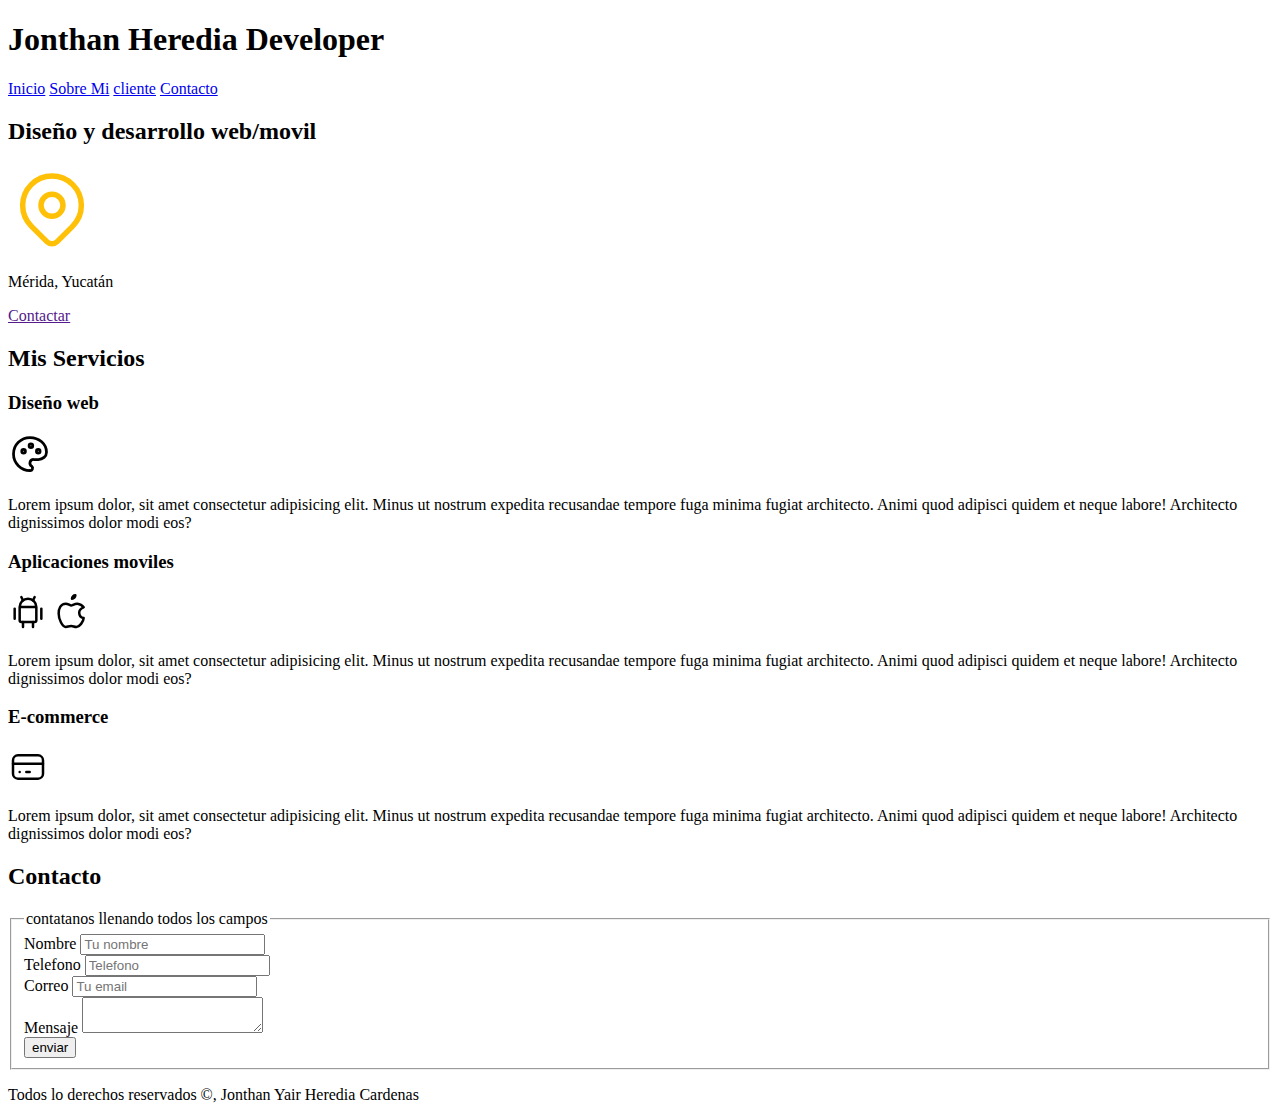
==== index.html @ 62547fd3 "new file:   CSS/styles.css 	renamed:    CSS/index.html -> index.html" ====
<!DOCTYPE html>
<html lang="es">
<head>
    <meta charset="UTF-8">
    <meta name="viewport" content="width=device-width, initial-scale=1.0">
    <link rel="preload" href="css/styles.css" as="styles">
    <link rel="stylesheet" href="css/styles.css">
    <title>Document</title>
</head>
<body>


    <header>
      <h1 class="titulo"> Jonthan Heredia <span>Developer</span> </h1>
    </header>

    <nav>
        <a href="#">Inicio</a>
        <a href="#">Sobre Mi</a>
        <a href="#">cliente</a>
        <a href="#">Contacto</a>
    </nav>

    <section>
      <h2>Diseño y desarrollo web/movil</h2>
      <svg xmlns="http://www.w3.org/2000/svg" class="icon icon-tabler icon-tabler-map-pin" width="88" height="88" viewBox="0 0 24 24" stroke-width="1.5" stroke="#ffc107" fill="none" stroke-linecap="round" stroke-linejoin="round">
        <path stroke="none" d="M0 0h24v24H0z" fill="none"/>
        <path d="M9 11a3 3 0 1 0 6 0a3 3 0 0 0 -6 0" />
        <path d="M17.657 16.657l-4.243 4.243a2 2 0 0 1 -2.827 0l-4.244 -4.243a8 8 0 1 1 11.314 0z" />
      </svg>
      <p>Mérida, Yucatán</p>

      <a href="">Contactar</a>
    </section>

    <Main>

      <h2>Mis Servicios</h2>

     <section>
       <h3>Diseño web</h3>

       <svg xmlns="http://www.w3.org/2000/svg" class="icon icon-tabler icon-tabler-palette" width="44" height="44" viewBox="0 0 24 24" stroke-width="1.5" stroke="#000000" fill="none" stroke-linecap="round" stroke-linejoin="round">
        <path stroke="none" d="M0 0h24v24H0z" fill="none"/>
        <path d="M12 21a9 9 0 0 1 0 -18c4.97 0 9 3.582 9 8c0 1.06 -.474 2.078 -1.318 2.828c-.844 .75 -1.989 1.172 -3.182 1.172h-2.5a2 2 0 0 0 -1 3.75a1.3 1.3 0 0 1 -1 2.25" />
        <path d="M8.5 10.5m-1 0a1 1 0 1 0 2 0a1 1 0 1 0 -2 0" />
        <path d="M12.5 7.5m-1 0a1 1 0 1 0 2 0a1 1 0 1 0 -2 0" />
        <path d="M16.5 10.5m-1 0a1 1 0 1 0 2 0a1 1 0 1 0 -2 0" />
      </svg>

       <p>Lorem ipsum dolor, sit amet consectetur adipisicing elit. Minus ut nostrum expedita recusandae tempore fuga minima fugiat architecto. Animi quod adipisci quidem et neque labore! Architecto dignissimos dolor modi eos?</p>
     </section>

     <section>
       <h3>Aplicaciones moviles</h3>

       <svg xmlns="http://www.w3.org/2000/svg" class="icon icon-tabler icon-tabler-brand-android" width="40" height="40" viewBox="0 0 24 24" stroke-width="1.5" stroke="#000000" fill="none" stroke-linecap="round" stroke-linejoin="round">
        <path stroke="none" d="M0 0h24v24H0z" fill="none"/>
        <path d="M4 10l0 6" />
        <path d="M20 10l0 6" />
        <path d="M7 9h10v8a1 1 0 0 1 -1 1h-8a1 1 0 0 1 -1 -1v-8a5 5 0 0 1 10 0" />
        <path d="M8 3l1 2" />
        <path d="M16 3l-1 2" />
        <path d="M9 18l0 3" />
        <path d="M15 18l0 3" />
      </svg>

      <svg xmlns="http://www.w3.org/2000/svg" class="icon icon-tabler icon-tabler-brand-apple" width="40" height="40" viewBox="0 0 24 24" stroke-width="1.5" stroke="#000000" fill="none" stroke-linecap="round" stroke-linejoin="round">
        <path stroke="none" d="M0 0h24v24H0z" fill="none"/>
        <path d="M8.286 7.008c-3.216 0 -4.286 3.23 -4.286 5.92c0 3.229 2.143 8.072 4.286 8.072c1.165 -.05 1.799 -.538 3.214 -.538c1.406 0 1.607 .538 3.214 .538s4.286 -3.229 4.286 -5.381c-.03 -.011 -2.649 -.434 -2.679 -3.23c-.02 -2.335 2.589 -3.179 2.679 -3.228c-1.096 -1.606 -3.162 -2.113 -3.75 -2.153c-1.535 -.12 -3.032 1.077 -3.75 1.077c-.729 0 -2.036 -1.077 -3.214 -1.077z" />
        <path d="M12 4a2 2 0 0 0 2 -2a2 2 0 0 0 -2 2" />
      </svg>

       <p>Lorem ipsum dolor, sit amet consectetur adipisicing elit. Minus ut nostrum expedita recusandae tempore fuga minima fugiat architecto. Animi quod adipisci quidem et neque labore! Architecto dignissimos dolor modi eos?</p>
     </section>

     <section>
       <h3>E-commerce</h3>

       <svg xmlns="http://www.w3.org/2000/svg" class="icon icon-tabler icon-tabler-credit-card" width="40" height="40" viewBox="0 0 24 24" stroke-width="1.5" stroke="#000000" fill="none" stroke-linecap="round" stroke-linejoin="round">
        <path stroke="none" d="M0 0h24v24H0z" fill="none"/>
        <path d="M3 5m0 3a3 3 0 0 1 3 -3h12a3 3 0 0 1 3 3v8a3 3 0 0 1 -3 3h-12a3 3 0 0 1 -3 -3z" />
        <path d="M3 10l18 0" />
        <path d="M7 15l.01 0" />
        <path d="M11 15l2 0" />
      </svg>

       <p>Lorem ipsum dolor, sit amet consectetur adipisicing elit. Minus ut nostrum expedita recusandae tempore fuga minima fugiat architecto. Animi quod adipisci quidem et neque labore! Architecto dignissimos dolor modi eos?</p>
     </section>

  </Main>

    <section>
        <h2>Contacto</h2>

        <form >
          <fieldset>
            <legend>contatanos llenando todos los campos</legend>
            <div>
                <label>Nombre</label>
                <input type="text"placeholder="Tu nombre">
            </div>
            <div>
                <label >Telefono</label>
                <input type="tel" placeholder="Telefono">
            </div>
            <div>
                <label >Correo</label>
                <input type="email" placeholder="Tu email">
            </div>
            <div>
                <label >Mensaje</label>
                <textarea ></textarea>
            </div>
            <div>
                <input type="submit" value="enviar">
            </div>
          </fieldset>

        </form>

    </section>

  <footer>
    <p>Todos lo derechos reservados ©, Jonthan Yair Heredia Cardenas  </p>
  </footer>

</body>
</html>
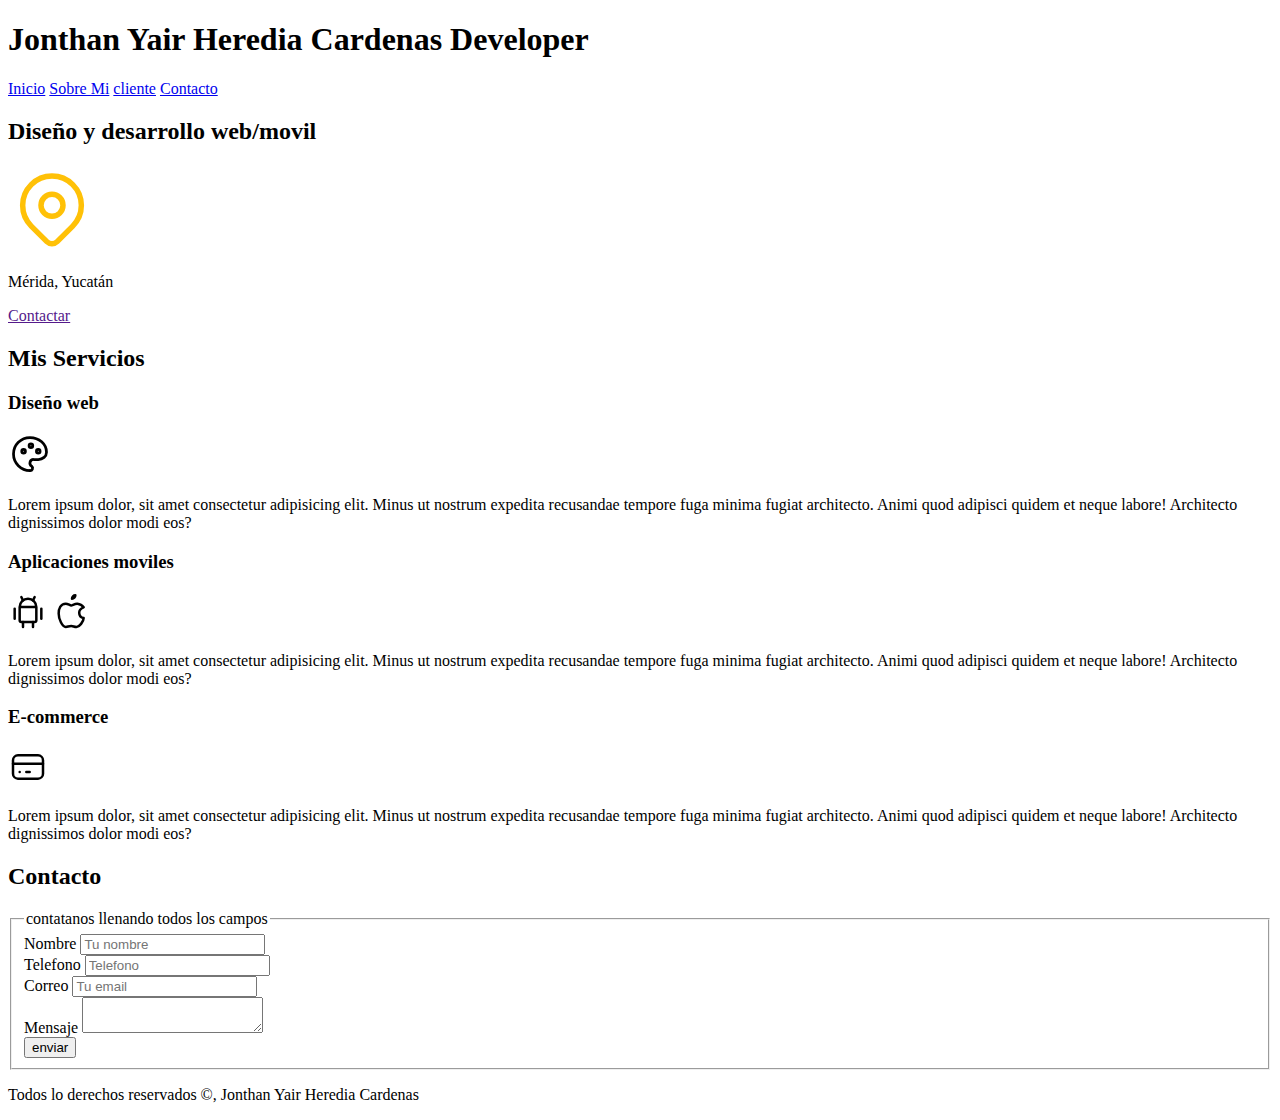
==== commit b581fce8: "Seañadio la inicio de la hoja de estilos" ====
--- a/index.html
+++ b/index.html
@@ -11,7 +11,7 @@
 
 
     <header>
-      <h1 class="titulo"> Jonthan Heredia <span>Developer</span> </h1>
+      <h1 class="titulo"> Jonthan Yair Heredia Cardenas <span> Developer </span> </h1>
     </header>
 
     <nav>
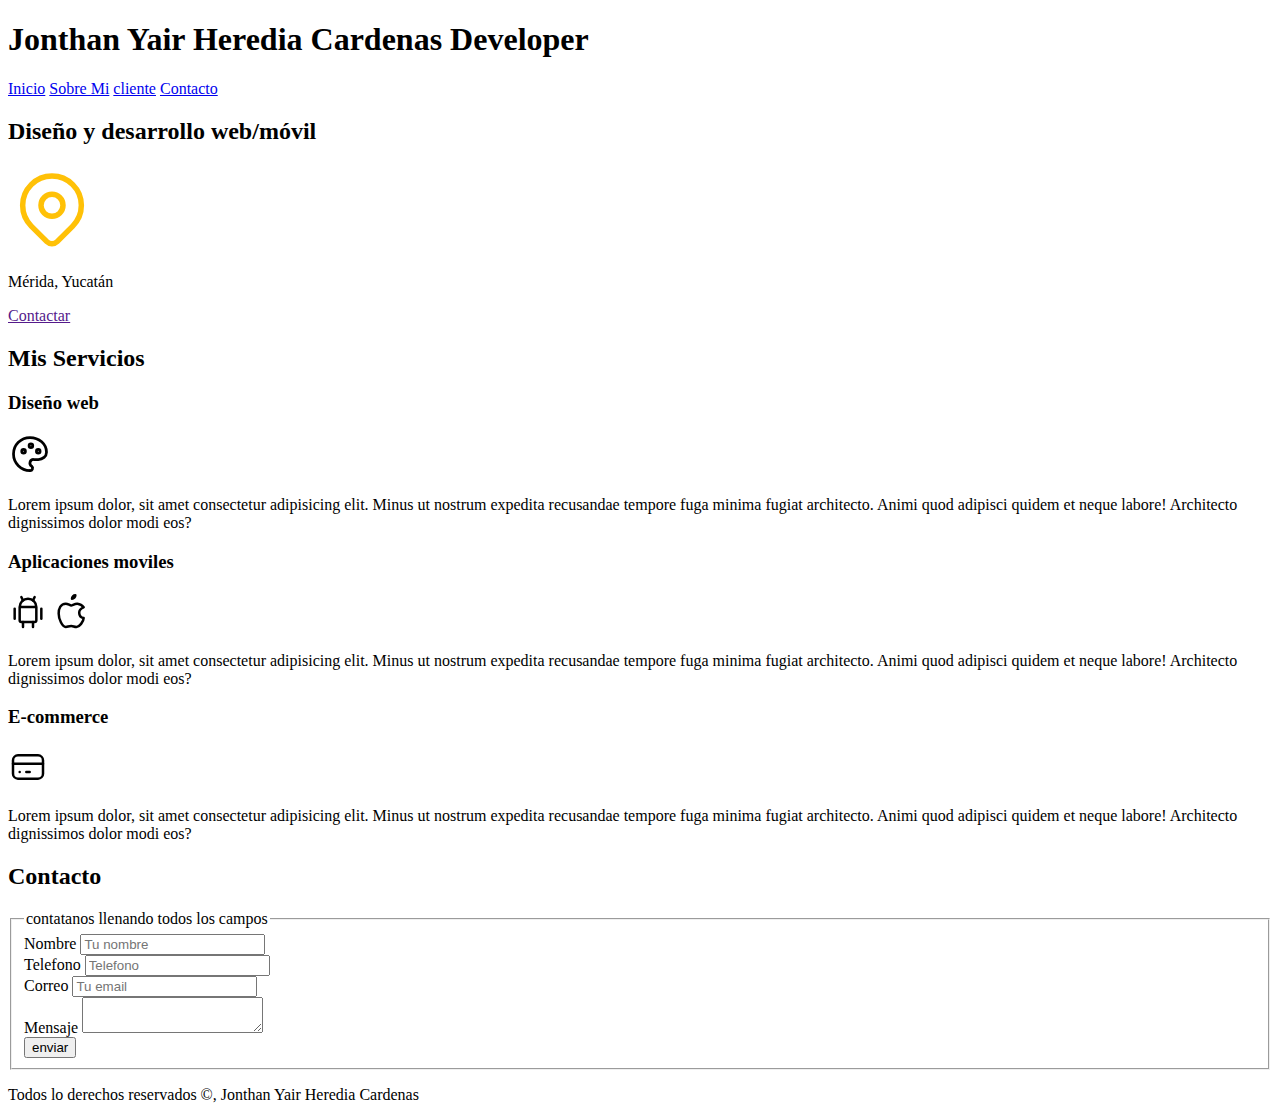
==== commit f4e24a5c: "Iniciando el hero" ====
--- a/index.html
+++ b/index.html
@@ -3,8 +3,20 @@
 <head>
     <meta charset="UTF-8">
     <meta name="viewport" content="width=device-width, initial-scale=1.0">
-    <link rel="preload" href="css/styles.css" as="styles">
+    
+    <!--Agregar normalize PRIMERO-->
+    <link rel="preload" href="css/normalize.css" as="style">
+    <link rel="stylesheet" href="css/normalize.css">
+     
+    <!--agregar importacion de Google fonts-->
+    <link rel="preconnect" href="https://fonts.googleapis.com">
+    <link rel="preconnect" href="https://fonts.gstatic.com" crossorigin>
+    <link href="https://fonts.googleapis.com/css2?family=Krub:wght@400;700&display=swap" rel="stylesheet">
+
+    <!--enlece a css -->
+    <link rel="preload" href="css/styles.css" as="style">
     <link rel="stylesheet" href="css/styles.css">
+    
     <title>Document</title>
 </head>
 <body>
@@ -14,24 +26,31 @@
       <h1 class="titulo"> Jonthan Yair Heredia Cardenas <span> Developer </span> </h1>
     </header>
 
-    <nav>
+    <div class="nav-bg">
+     <nav class="navegacion-principal contenedor" >
         <a href="#">Inicio</a>
         <a href="#">Sobre Mi</a>
         <a href="#">cliente</a>
         <a href="#">Contacto</a>
-    </nav>
+     </nav>
+    </div>
+    
+    <section class="hero">
+      <div class="contenedor-hero">
+      <h2 class="titulo" > Diseño y desarrollo web/móvil</h2>
+      <div class="ubicacion">
+            <svg xmlns="http://www.w3.org/2000/svg" class="icon icon-tabler icon-tabler-map-pin" width="88" height="88" viewBox="0 0 24 24" stroke-width="1.5" stroke="#ffc107" fill="none" stroke-linecap="round" stroke-linejoin="round">
+              <path stroke="none" d="M0 0h24v24H0z" fill="none"/>
+              <path d="M9 11a3 3 0 1 0 6 0a3 3 0 0 0 -6 0" />
+              <path d="M17.657 16.657l-4.243 4.243a2 2 0 0 1 -2.827 0l-4.244 -4.243a8 8 0 1 1 11.314 0z" />
+            </svg>
+      <p>Mérida, Yucatán</p>
+     </div>
 
-    <section>
-      <h2>Diseño y desarrollo web/movil</h2>
-      <svg xmlns="http://www.w3.org/2000/svg" class="icon icon-tabler icon-tabler-map-pin" width="88" height="88" viewBox="0 0 24 24" stroke-width="1.5" stroke="#ffc107" fill="none" stroke-linecap="round" stroke-linejoin="round">
-        <path stroke="none" d="M0 0h24v24H0z" fill="none"/>
-        <path d="M9 11a3 3 0 1 0 6 0a3 3 0 0 0 -6 0" />
-        <path d="M17.657 16.657l-4.243 4.243a2 2 0 0 1 -2.827 0l-4.244 -4.243a8 8 0 1 1 11.314 0z" />
-      </svg>
-      <p>Mérida, Yucatán</p>
-
-      <a href="">Contactar</a>
-    </section>
+      <a class="boton" href="">Contactar</a>
+     </div>
+    
+     </section>
 
     <Main>
 
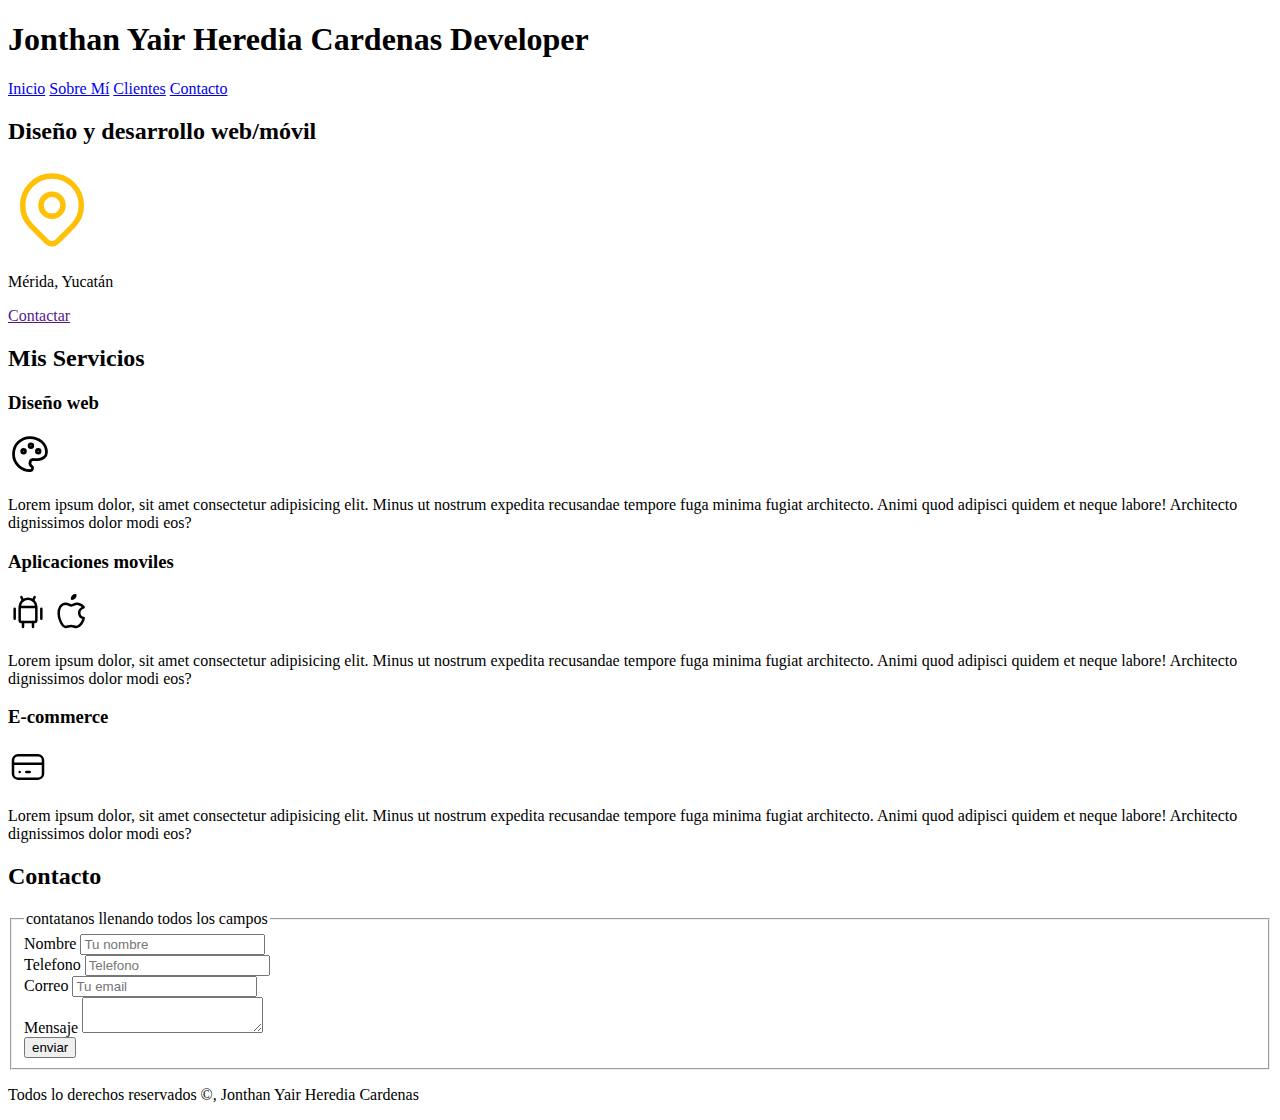
==== commit 80c497f8: "Añadiendo box shadow a "mis servicios"" ====
--- a/index.html
+++ b/index.html
@@ -29,8 +29,8 @@
     <div class="nav-bg">
      <nav class="navegacion-principal contenedor" >
         <a href="#">Inicio</a>
-        <a href="#">Sobre Mi</a>
-        <a href="#">cliente</a>
+        <a href="#">Sobre Mí</a>
+        <a href="#">Clientes</a>
         <a href="#">Contacto</a>
      </nav>
     </div>
@@ -52,7 +52,7 @@
     
      </section>
 
-    <Main>
+    <Main class="contenedor sombra">
 
       <h2>Mis Servicios</h2>
 
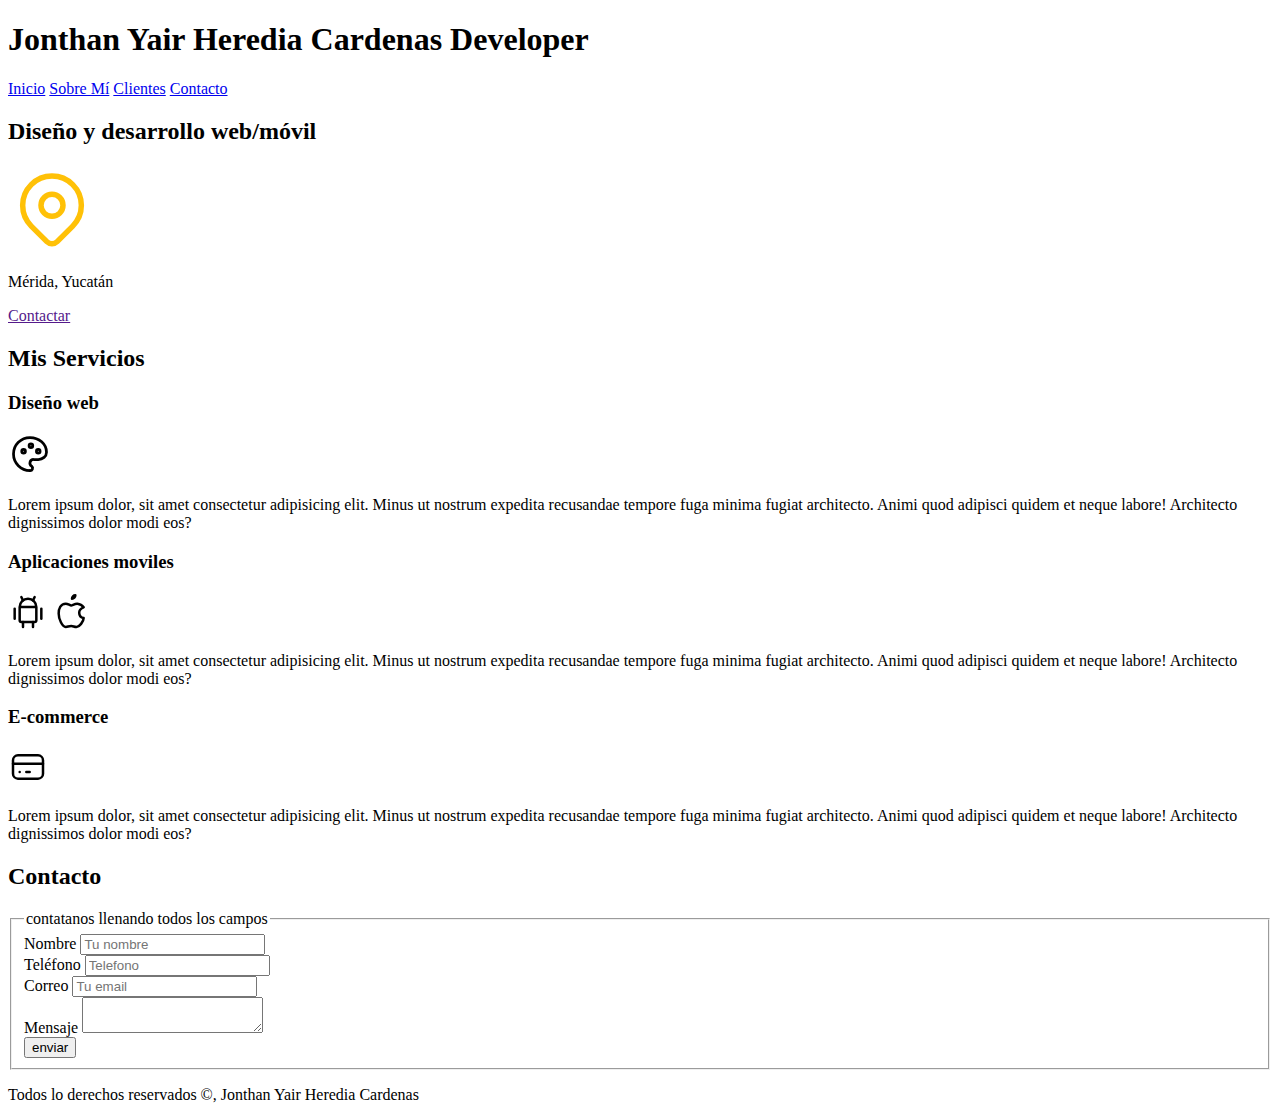
==== commit 6a285a54: "Finalizando practica" ====
--- a/index.html
+++ b/index.html
@@ -55,9 +55,11 @@
     <Main class="contenedor sombra">
 
       <h2>Mis Servicios</h2>
+      <div class="servicios">
 
-     <section>
+     <section class="servicio">
        <h3>Diseño web</h3>
+       <div class="iconos">
 
        <svg xmlns="http://www.w3.org/2000/svg" class="icon icon-tabler icon-tabler-palette" width="44" height="44" viewBox="0 0 24 24" stroke-width="1.5" stroke="#000000" fill="none" stroke-linecap="round" stroke-linejoin="round">
         <path stroke="none" d="M0 0h24v24H0z" fill="none"/>
@@ -66,12 +68,15 @@
         <path d="M12.5 7.5m-1 0a1 1 0 1 0 2 0a1 1 0 1 0 -2 0" />
         <path d="M16.5 10.5m-1 0a1 1 0 1 0 2 0a1 1 0 1 0 -2 0" />
       </svg>
+    </div>
 
-       <p>Lorem ipsum dolor, sit amet consectetur adipisicing elit. Minus ut nostrum expedita recusandae tempore fuga minima fugiat architecto. Animi quod adipisci quidem et neque labore! Architecto dignissimos dolor modi eos?</p>
+      <p>Lorem ipsum dolor, sit amet consectetur adipisicing elit. Minus ut nostrum expedita recusandae tempore fuga minima fugiat architecto. Animi quod adipisci quidem et neque labore! Architecto dignissimos dolor modi eos?</p>
+      
      </section>
 
-     <section>
+     <section class="servicio">
        <h3>Aplicaciones moviles</h3>
+       <div class="iconos">
 
        <svg xmlns="http://www.w3.org/2000/svg" class="icon icon-tabler icon-tabler-brand-android" width="40" height="40" viewBox="0 0 24 24" stroke-width="1.5" stroke="#000000" fill="none" stroke-linecap="round" stroke-linejoin="round">
         <path stroke="none" d="M0 0h24v24H0z" fill="none"/>
@@ -89,12 +94,15 @@
         <path d="M8.286 7.008c-3.216 0 -4.286 3.23 -4.286 5.92c0 3.229 2.143 8.072 4.286 8.072c1.165 -.05 1.799 -.538 3.214 -.538c1.406 0 1.607 .538 3.214 .538s4.286 -3.229 4.286 -5.381c-.03 -.011 -2.649 -.434 -2.679 -3.23c-.02 -2.335 2.589 -3.179 2.679 -3.228c-1.096 -1.606 -3.162 -2.113 -3.75 -2.153c-1.535 -.12 -3.032 1.077 -3.75 1.077c-.729 0 -2.036 -1.077 -3.214 -1.077z" />
         <path d="M12 4a2 2 0 0 0 2 -2a2 2 0 0 0 -2 2" />
       </svg>
+    </div>
 
        <p>Lorem ipsum dolor, sit amet consectetur adipisicing elit. Minus ut nostrum expedita recusandae tempore fuga minima fugiat architecto. Animi quod adipisci quidem et neque labore! Architecto dignissimos dolor modi eos?</p>
-     </section>
+       
+      </section>
 
-     <section>
+     <section class="servicio">
        <h3>E-commerce</h3>
+       <div class="iconos">
 
        <svg xmlns="http://www.w3.org/2000/svg" class="icon icon-tabler icon-tabler-credit-card" width="40" height="40" viewBox="0 0 24 24" stroke-width="1.5" stroke="#000000" fill="none" stroke-linecap="round" stroke-linejoin="round">
         <path stroke="none" d="M0 0h24v24H0z" fill="none"/>
@@ -103,44 +111,50 @@
         <path d="M7 15l.01 0" />
         <path d="M11 15l2 0" />
       </svg>
+       </div>
 
        <p>Lorem ipsum dolor, sit amet consectetur adipisicing elit. Minus ut nostrum expedita recusandae tempore fuga minima fugiat architecto. Animi quod adipisci quidem et neque labore! Architecto dignissimos dolor modi eos?</p>
-     </section>
-
-  </Main>
+       
+      </section>
+    </div>
+  
 
     <section>
         <h2>Contacto</h2>
 
-        <form >
+        <form class="formulario" >
           <fieldset>
             <legend>contatanos llenando todos los campos</legend>
-            <div>
+            <div class="contenedor-campos">
+            <div class="campo">
                 <label>Nombre</label>
-                <input type="text"placeholder="Tu nombre">
+                <input class="input-text" type="text"placeholder="Tu nombre">
             </div>
-            <div>
-                <label >Telefono</label>
-                <input type="tel" placeholder="Telefono">
+            <div class="campo">
+                <label >Teléfono</label>
+                <input class="input-text" type="tel" placeholder="Telefono">
             </div>
-            <div>
+            <div class="campo">
                 <label >Correo</label>
-                <input type="email" placeholder="Tu email">
+                <input class="input-text" type="email" placeholder="Tu email">
             </div>
-            <div>
-                <label >Mensaje</label>
-                <textarea ></textarea>
+            <div class="campo">
+                <label  >Mensaje</label>
+                <textarea class="input-text" ></textarea>
             </div>
-            <div>
-                <input type="submit" value="enviar">
+            </div> <!--Contenedor-campos-->
+            <div class="alinear-derecha flex">
+                <input class="boton w-sm-100" type="submit" value="enviar">
             </div>
           </fieldset>
 
         </form>
 
     </section>
+    
+  </Main>
 
-  <footer>
+  <footer class="footer">
     <p>Todos lo derechos reservados ©, Jonthan Yair Heredia Cardenas  </p>
   </footer>
 
